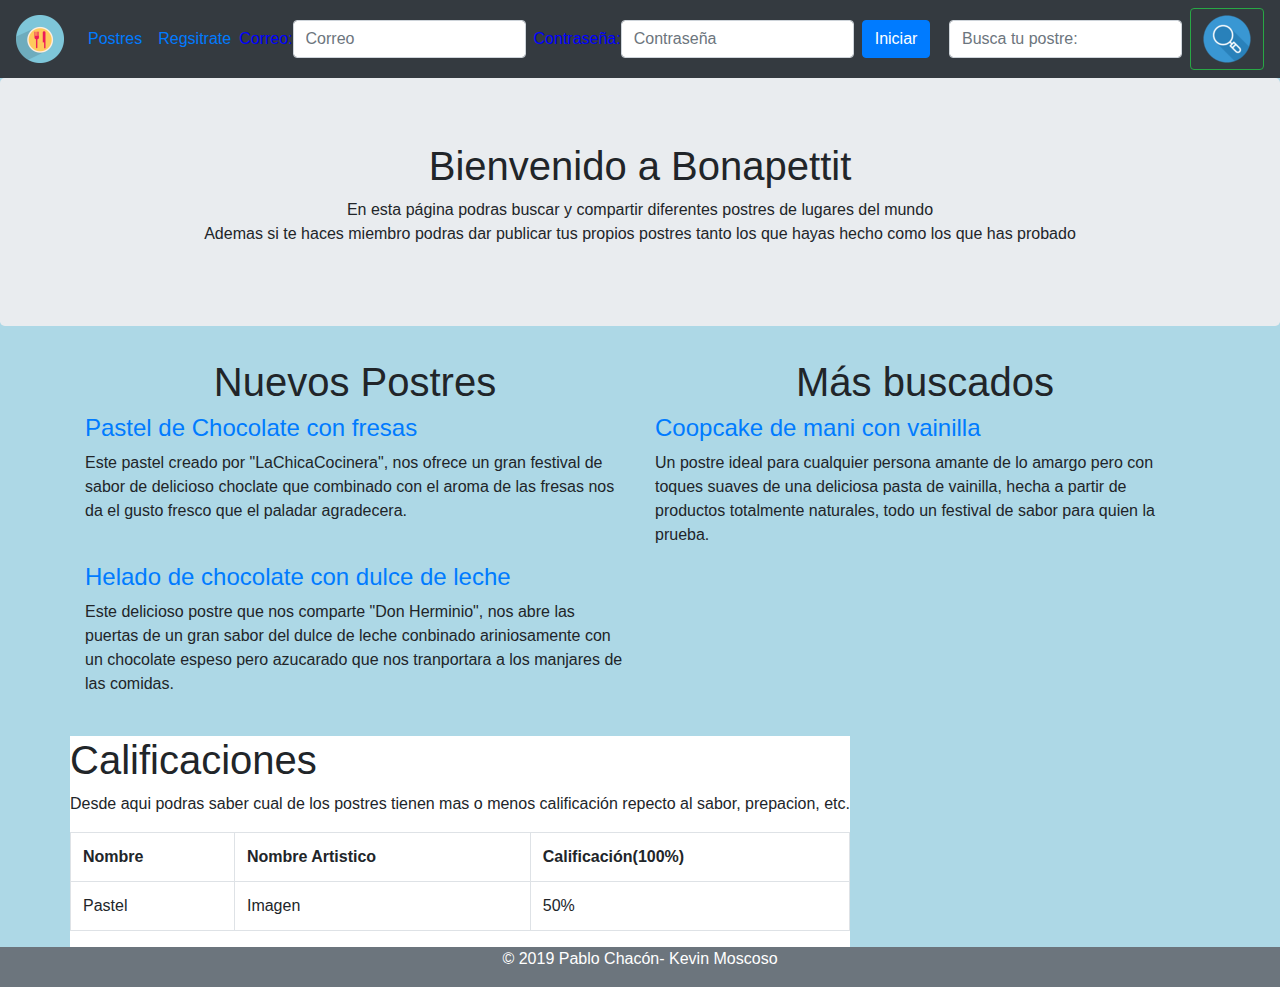
==== practica_2/index.html @ d7b5da5f "cAsi" ====
<!DOCTYPE html>
<html>
<head>
	<title>BonAppetit</title>
	<meta charset="utf-8">
	<link rel="stylesheet" type="text/css" href="custom.css">
	<link rel="stylesheet" href="https://maxcdn.bootstrapcdn.com/bootstrap/4.3.1/css/bootstrap.min.css">
  	<script src="https://ajax.googleapis.com/ajax/libs/jquery/3.4.1/jquery.min.js"></script>
  	<script src="https://cdnjs.cloudflare.com/ajax/libs/popper.js/1.14.7/umd/popper.min.js"></script>
  	<script src="https://maxcdn.bootstrapcdn.com/bootstrap/4.3.1/js/bootstrap.min.js"></script>
</head>
<body>
	<header>
		<div>
			<nav class="navbar navbar-expand-lg navbar-primary bg-dark">
		<a class="navbar-brand" href="index.html" style="font-family: 'Roboto Condensed', sans-serif;"><img src="jh.png" alt="bonappetit"></a>
  		<button class="navbar-toggler" type="button" data-toggle="collapse" data-target="#navbarNav" aria-controls="navbarNav" aria-expanded="false" aria-label="Toggle navigation">
    	<span class="navbar-toggler-icon"></span>
  		</button>
  		<div class="collapse navbar-collapse" id="navbarNav">
    	<ul class="navbar-nav">
      		<li class="nav-item active"><a class="nav-link" href="postres.html">Postres</a></li>
      		<li class="nav-item"><a class="nav-link" href="inscribete.html">Regsitrate</a></li>
    	</ul>
    	<form class="form-inline ">
    	<label for="email" class="nav-item" id="c1">Correo:</label>
    <input type="email" class="form-control mr-sm-2" id="navbarNav" placeholder="Correo" name="email">
    <label for="pwd" class="nav-item" id="c2">Contraseña:</label>
    <input type="password" class="form-control mr-sm-2" id="navbarNav" placeholder="Contraseña" name="pswd"><br>
    <button type="submit" class="btn btn-primary">Iniciar</button>
    </form>
  		</div>
  		
  		
  		<form class="form-inline ">
      		<input class="form-control mr-sm-2" type="search" placeholder="Busca tu postre:" aria-label="Search">
      		<button class="btn btn-outline-success my-2 my-sm-0" type="submit"><img src="search.png"></button>
    	</form>
	 </nav>
		</div>
	</header>
	<body id="row2">
		<div class="jumbotron text-center">
			<h1>Bienvenido a Bonapettit</h1>
			<p>En esta página podras buscar y compartir diferentes postres de lugares del mundo<br>Ademas si te haces miembro podras dar publicar tus propios postres tanto los que hayas hecho como los que has probado</p>
		</div>
		<div class="container">
			<div class="row">
				<div class="col-lg-6">
					<center>
						<h1>Nuevos Postres</h1>
					</center>
					<h4><a href="#">Pastel de Chocolate con fresas</a></h4>
					<p>Este pastel creado por "LaChicaCocinera", nos ofrece un gran festival de sabor de delicioso choclate que combinado con el aroma de las fresas nos da el gusto fresco que el paladar agradecera.</p> <br>
					<h4><a href="#">Helado de chocolate con dulce de leche</a></h4>
					<p>Este delicioso postre que nos comparte "Don Herminio", nos abre las puertas de un gran sabor del dulce de leche conbinado ariniosamente con un chocolate espeso pero azucarado que nos tranportara a los manjares de las comidas.</p>
				</div>
				<div class="col-lg-6">
					<center>
						<h1>Más buscados</h1>
					</center>
					<h4><a href="#">Coopcake de mani con vainilla</a></h4>
					<p>Un postre ideal para cualquier persona amante de lo amargo pero con toques suaves de una deliciosa pasta de vainilla, hecha a partir de productos totalmente naturales, todo un festival de sabor para quien la prueba.</p>
				</div>
			</div>
			<br>
			<div class="row" >
				<div class="col-lx-12" id="tab1">
					<h1>Calificaciones</h1>
					<p>Desde aqui podras saber cual de los postres tienen mas o menos calificación repecto al sabor, prepacion, etc.</p>
					<table class="table table-bordered table-stripped ">
						<tr>
							<th>Nombre</th>
							<th>Nombre Artistico</th>
							<th>Calificación(100%)</th>
						</tr>
						<tr>
							<td>Pastel</td>
							<td>Imagen</td>
							<td>50%</td>
						</tr>
					</table>
				</div>
			</div>
		</div>
	</body>
	<footer class="footer bg-secondary text-center" id="f1">
		<div class="container">
			<p>
				&copy; 2019 Pablo Chacón- Kevin Moscoso
			</p>
		</div>
	</footer>
</body>
</html>
---- practica_2/custom.css ----
#row2{
	background-color: #add8e6;
}
#tab1{
	background-color: white;
}
#f2{
	background-color: black;
  bottom: 0;
  width: 100%;
  height: 40px;
  color: white;
	position: absolute;
}
#f1{
	background-color: black;
  bottom: 0;
  width: 100%;
  height: 40px;
  color: white;
}
#f3{
	background-color: black;
  bottom: 0;
  width: 100%;
  height: 40px;
  color: white;
}

#b2{
	background-color: #90ee90;
}
#c1{
	color: blue;
}
#c2{
	color: blue;
}
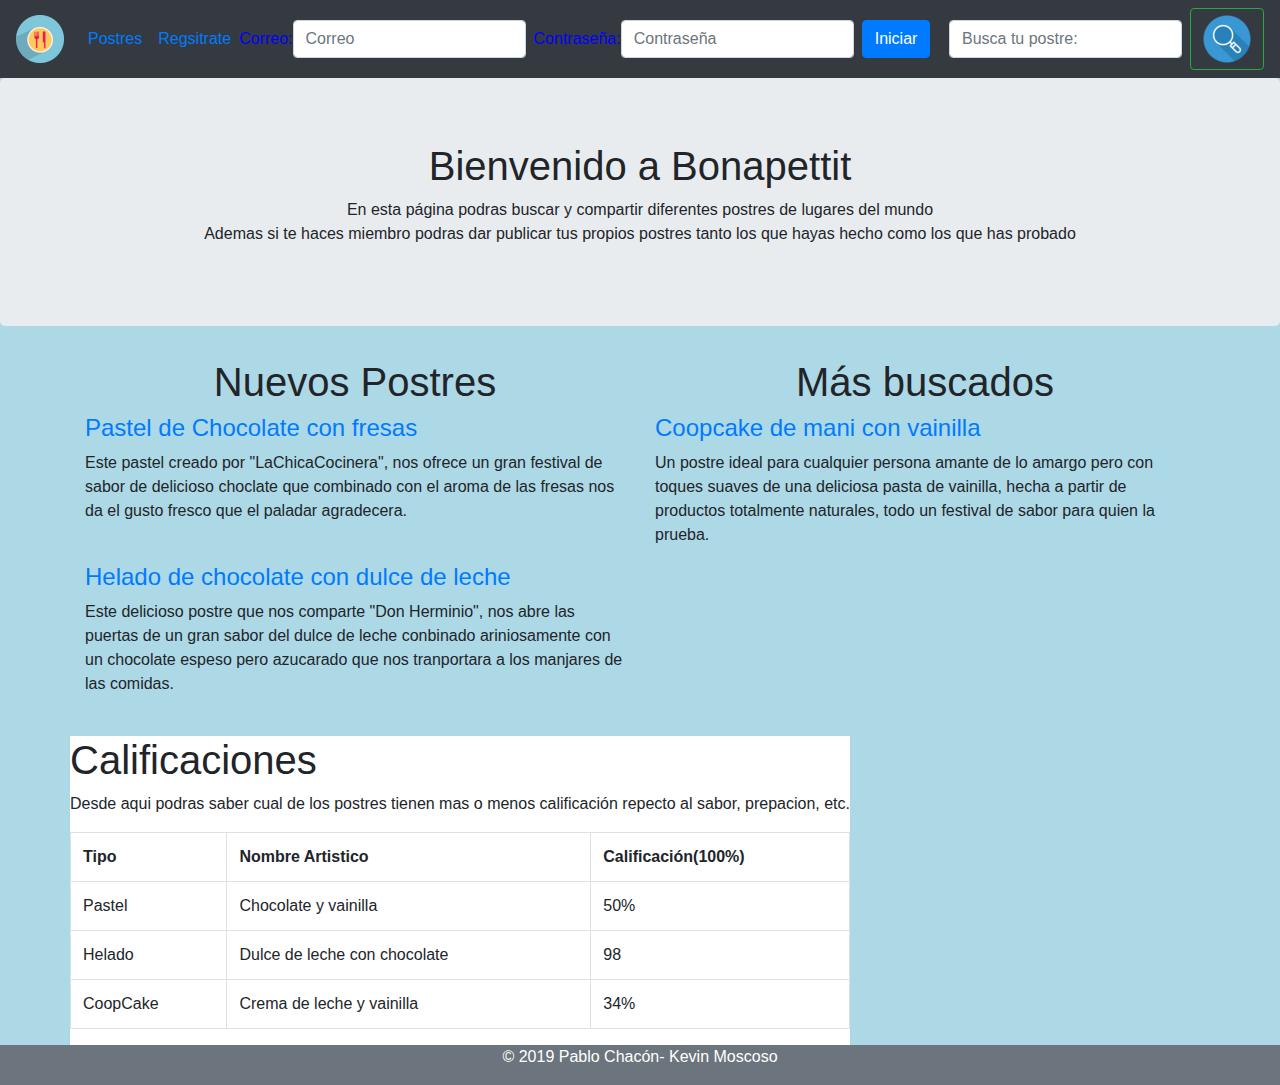
==== commit 34344ca7: "Final" ====
--- a/practica_2/index.html
+++ b/practica_2/index.html
@@ -70,14 +70,24 @@
 					<p>Desde aqui podras saber cual de los postres tienen mas o menos calificación repecto al sabor, prepacion, etc.</p>
 					<table class="table table-bordered table-stripped ">
 						<tr>
-							<th>Nombre</th>
+							<th>Tipo</th>
 							<th>Nombre Artistico</th>
 							<th>Calificación(100%)</th>
 						</tr>
 						<tr>
 							<td>Pastel</td>
-							<td>Imagen</td>
+							<td>Chocolate y vainilla</td>
 							<td>50%</td>
+						</tr>
+						<tr>
+							<td>Helado</td>
+							<td>Dulce de leche con chocolate</td>
+							<td>98</td>
+						</tr>
+						<tr>
+							<td>CoopCake</td>
+							<td>Crema de leche y vainilla</td>
+							<td>34%</td>
 						</tr>
 					</table>
 				</div>
--- a/practica_2/custom.css
+++ b/practica_2/custom.css
@@ -25,6 +25,7 @@
   width: 100%;
   height: 40px;
   color: white;
+  position: absolute;
 }
 
 #b2{
@@ -35,4 +36,7 @@
 }
 #c2{
 	color: blue;
-}+}
+#c3{
+	color: blue;
+}
